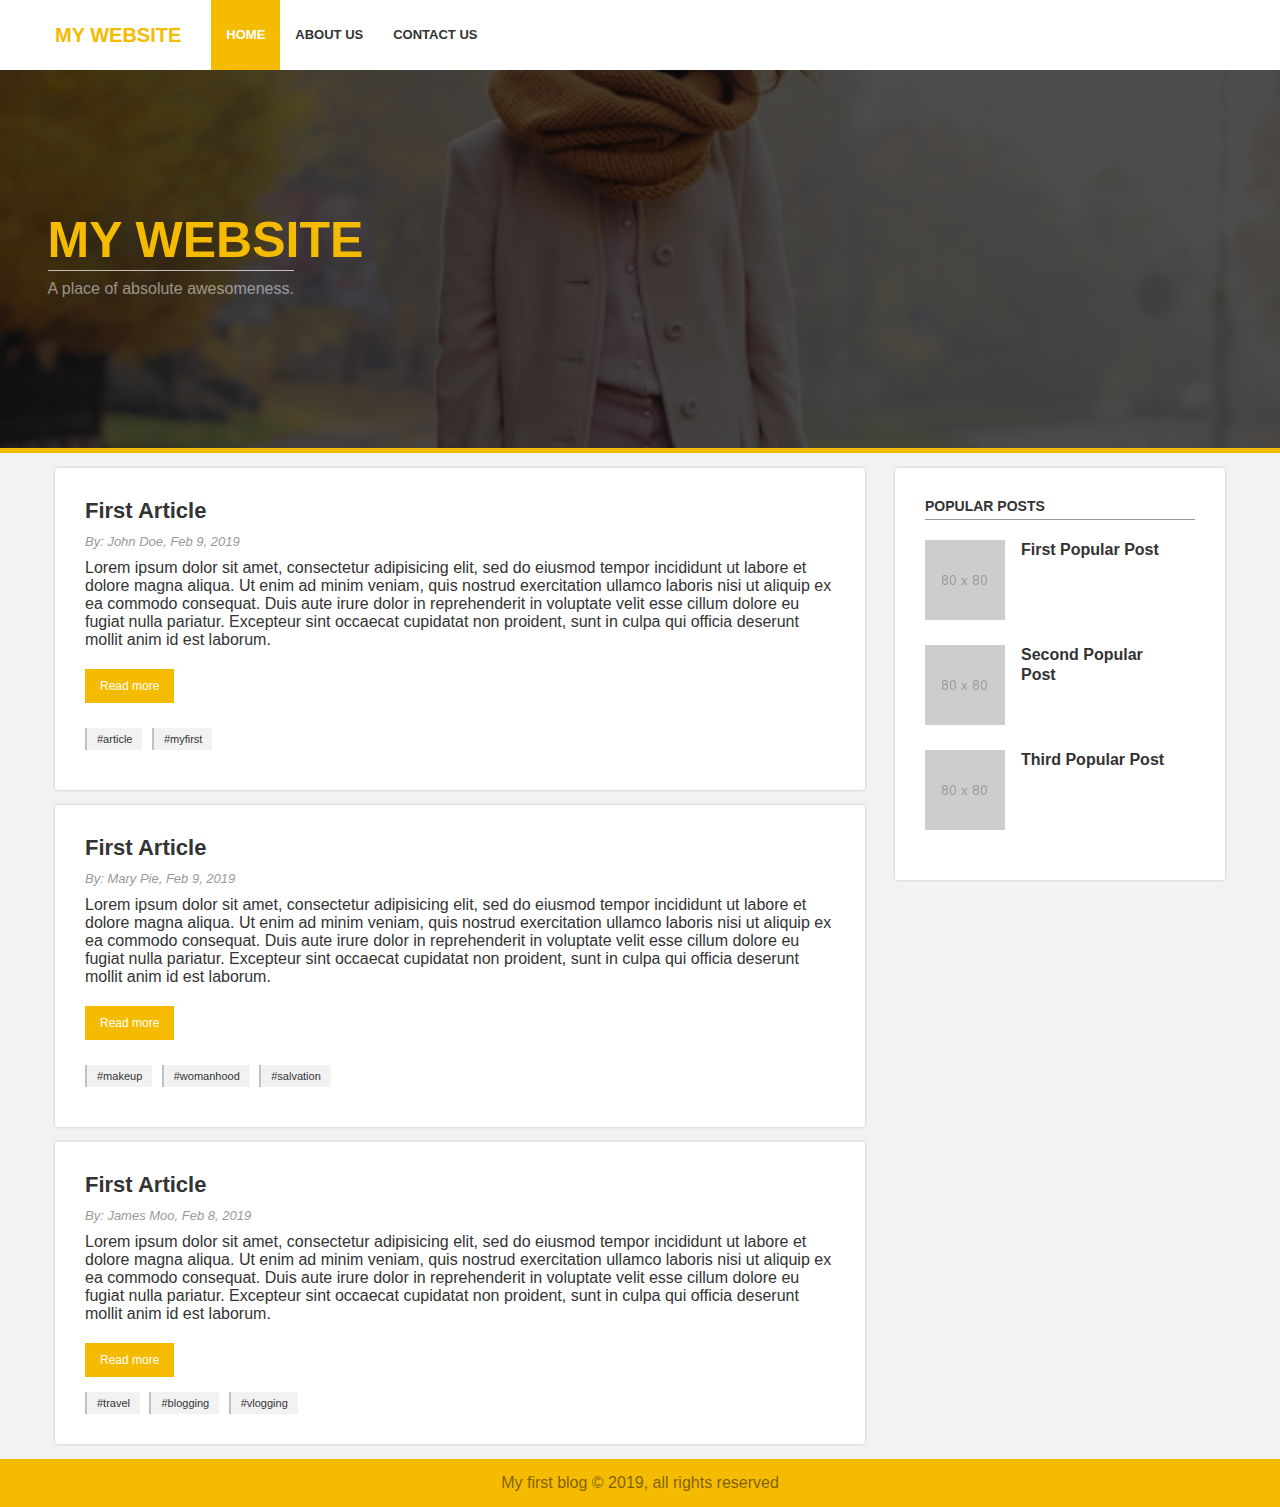
==== index.html @ c014b649 "Add files via upload" ====
<!DOCTYPE html>
<html>
<head>
	<title>Introduction to CSS</title>

	<link rel="stylesheet" type="text/css" href="css/styles.css">
</head>
<body>

	<header>
		<div class="container">
			<nav class="main_nav">
				<div class="logo">
					my website
				</div>

				<ul>
					<li><a href="#" class="active">Home</a></li>
					<li><a href="#">About Us</a></li>
					<li><a href="#">Contact Us</a></li>
				</ul>
				<div class="clearfix"></div>
			</nav>
		</div>
	</header>

	<section class="banner">
		<div class="container">
			<div class="large_text">MY WEBSITE</div>
			<div class="sub_text">A place of absolute awesomeness.</div>
		</div>
	</section>
	
	<div class="container">

		<div class="col_70">
		
			<div class="box">
				<h1>First Article</h1>
				<div class="author">
					By: John Doe, Feb 9, 2019
				</div>

				<p>Lorem ipsum dolor sit amet, consectetur adipisicing elit, sed do eiusmod
				tempor incididunt ut labore et dolore magna aliqua. Ut enim ad minim veniam,
				quis nostrud exercitation ullamco laboris nisi ut aliquip ex ea commodo
				consequat. Duis aute irure dolor in reprehenderit in voluptate velit esse
				cillum dolore eu fugiat nulla pariatur. Excepteur sint occaecat cupidatat non
				proident, sunt in culpa qui officia deserunt mollit anim id est laborum.</p>
				<p><a href="#" class="yellow_button">Read more</a></p>
				<div class="article_tag_wrap">
					<div class="article_tag">
						#article
					</div>
					<div class="article_tag">
						#myfirst
					</div>
				</div>

			</div>
			
			<div class="box">
				<h1>First Article</h1>
				<div class="author">
					By: Mary Pie, Feb 9, 2019
				</div>

				<p>Lorem ipsum dolor sit amet, consectetur adipisicing elit, sed do eiusmod
				tempor incididunt ut labore et dolore magna aliqua. Ut enim ad minim veniam,
				quis nostrud exercitation ullamco laboris nisi ut aliquip ex ea commodo
				consequat. Duis aute irure dolor in reprehenderit in voluptate velit esse
				cillum dolore eu fugiat nulla pariatur. Excepteur sint occaecat cupidatat non
				proident, sunt in culpa qui officia deserunt mollit anim id est laborum.</p>
				<p><a href="#" class="yellow_button">Read more</a></p>
				<div class="article_tag_wrap">
					<div class="article_tag">
						#makeup
					</div>
					<div class="article_tag">
						#womanhood
					</div>
					<div class="article_tag">
						#salvation
					</div>
				</div>

			</div>
			
			<div class="box">
				<h1>First Article</h1>
				<div class="author">
					By: James Moo, Feb 8, 2019
				</div>

				<p>Lorem ipsum dolor sit amet, consectetur adipisicing elit, sed do eiusmod
				tempor incididunt ut labore et dolore magna aliqua. Ut enim ad minim veniam,
				quis nostrud exercitation ullamco laboris nisi ut aliquip ex ea commodo
				consequat. Duis aute irure dolor in reprehenderit in voluptate velit esse
				cillum dolore eu fugiat nulla pariatur. Excepteur sint occaecat cupidatat non
				proident, sunt in culpa qui officia deserunt mollit anim id est laborum.</p>
				<p><a href="#" class="yellow_button">Read more</a></p>
				<div class="tag_wrap">
					<div class="article_tag">
						#travel
					</div>
					<div class="article_tag">
						#blogging
					</div>
					<div class="article_tag">
						#vlogging
					</div>
				</div>

			</div>

		</div>

		<div class="col_30">
			<div class="box">
				<h3 class="small_heading">Popular Posts</h3>
				<ul class="popular_posts">
					<li>
						<a href="#">
							<div class="col_30">
								<img src="images/image_placeholder.png">
							</div>
							<div class="col_70">
								First Popular Post
							</div>
							<div class="clearfix"></div>
						</a>
					</li>
					<li>
						<a href="#">
							<div class="col_30">
								<img src="images/image_placeholder.png">
							</div>
							<div class="col_70">
								Second Popular Post
							</div>
							<div class="clearfix"></div>
						</a>
					</li>
					<li>
						<a href="#">
							<div class="col_30">
								<img src="images/image_placeholder.png">
							</div>
							<div class="col_70">
								Third Popular Post
							</div>
							<div class="clearfix"></div>
						</a>
					</li>
				</ul>

			</div>
		</div>
		
		<div class="clearfix"></div>
	</div>

	<div class="footer">
		My first blog &copy; 2019, all rights reserved
	</div>

</body>
</html>
---- css/styles.css ----
body {
	font-family: Arial, Helvetica, san-serif;
	padding: 0;
	margin: 0;
	background-color:#f2f2f2;
	color:#333;
}

.footer {
	padding:15px;
	background-color:#f5bb00;
	color:rgba(0,0,0,.5);
	text-align:center;
	font-size:16px;
}

header {
	color:#f5bb00;
	background-color: #fff;
	box-shadow: 0 0 3px rgba(0,0,0,.2);
	/*height:70px;*/
}

.main_nav .logo {
	float: left;
	padding-left: 15px;
	text-transform: uppercase;
	font-size: 20px;
	line-height: 70px;
	font-weight: bold;
	margin-right:30px;
}

.main_nav ul {
	float:left;
	margin:0;
	padding:0;
}

.main_nav ul li {
	list-style:none;
	margin:0;
	padding:0;
	float: left;
}

.main_nav ul li a {
	font-size: 13px;
	font-weight: bold;
	display:block;
	line-height: 70px;
	text-transform: uppercase;
	padding:0 15px;
	text-decoration:none;
	color:#333;
}

.main_nav ul li a:hover {
	color:#f5bb00;
}

.main_nav ul li a.active {
	background-color: #f5bb00;
	color:#fff;
}

.container {
	max-width: 1200px;
	margin:0 auto;
}

.banner {
	padding:150px 0;
	background-color: #333;
	background-image: url(../images/banner.jpg);
	background-size: cover;
	background-repeat: no-repeat;
	box-shadow: inset 0 0 0 500px rgba(0,0,0,.7);
	color:#fff;
	border-bottom: 5px solid #f5bb00;
}

.banner .container {
	padding-left: 15px;
}

.banner .large_text {
	color:#f5bb00;
	font-size:50px;
	line-height: 40px;
	font-weight: bold;
}

.banner .sub_text {
	font-size:16px;
	line-height: 16px;
	border-top:1px solid rgba(255,255,255,.7);
	margin-top:10px;
	padding-top:10px;
	display: inline-block;
	color:rgba(255,255,255,.5);
}

.box {
	padding:30px;
	margin:15px 0;
	background-color:#fff;
	box-shadow: 0 0 3px rgba(0,0,0,.2);
	border-radius: 2px;
}

.article_tag_wrap {
	margin: 10px 0;
}

.box .article_tag {
	padding:5px 10px;
	display:inline-block;
	font-size: 11px;
	background-color: #f2f2f2;
	border-left: 2px solid rgba(0,0,0,.2);
	margin-right:5px;
}

.box .author {
	font-style: italic;
	padding: 5px 0;
	color:#999;
	font-size: 13px;
}

.box h1 {
	font-size:22px;
	margin:0;
	padding-bottom:5px;
}

.box p {
	margin:0;
	padding:5px 0;
}

.box .yellow_button {
	font-size:12px;
	color:white;
	text-decoration: none;
	padding:10px 15px;
	background:#f5bb00;
	display: inline-block;
	margin:10px 0;
}

.col_70 {
	width:70%;
	padding:0 15px;
	float: left;
	box-sizing: border-box;
}

.col_30 {
	width:30%;
	padding:0 15px;
	float: left;
	box-sizing: border-box;
}

.popular_posts {
	margin: 0;
	padding:0;
}

.popular_posts li {
	margin: 0;
	padding:0;
	list-style: none;
}

.popular_posts li a {
	display:block;
	padding:5px 0;
	margin-bottom: 10px;
	color:#333;
	line-height: 20px;
	font-size: 16px;
	font-weight: bold;
}

.popular_posts .col_30 {
	padding:0;
}

.popular_posts img {
	max-width: 100%;
}

.small_heading {
	font-size: 14px;
	text-transform: uppercase;
	border-bottom: 1px solid #999;
	font-weight: bold;
	padding-bottom: 5px;
	margin:0;
	margin-bottom: 15px;
}

.example_content {
	width: 200px;
	/*min-width: 200px;
	max-width: 200px;*/
	height: 200px;
	/*min-height: 200px;
	max-height: 200px;*/
	background-color:rgba(255,255,144,.5);
}

.example {
	padding:10px 30px 0px 100px;
	/*padding-left:50px;
	padding-right:50px;
	padding-top:50px;
	padding-bottom:50px;*/
	margin:50px;
	/*margin-left:50px;
	margin-right:50px;
	margin-top:50px;
	margin-bottom:50px;*/
	border-radius:50px 10px;
	/*border-bottom-right-radius: 50px;*/
	box-shadow:-100px -100px 100px 100px rgba(0,0,0,.2);
	border:5px solid yellow;
	/*border-width: 5px;
	border-style: solid;
	border-color: yellow;*/
	background-color: red;
	/*background-image: url(../images/example.png);
	background-repeat: no-repeat;
	background-size: 100%;
	background-position: center center;*/
	display: inline-block;

}

.clearfix:after {
    clear: both;
    content: ".";
    display: block;
    height: 0;
    visibility: hidden;
}
.clearfix {
    display: inline-block;
}
.clearfix {
    display: block;
}
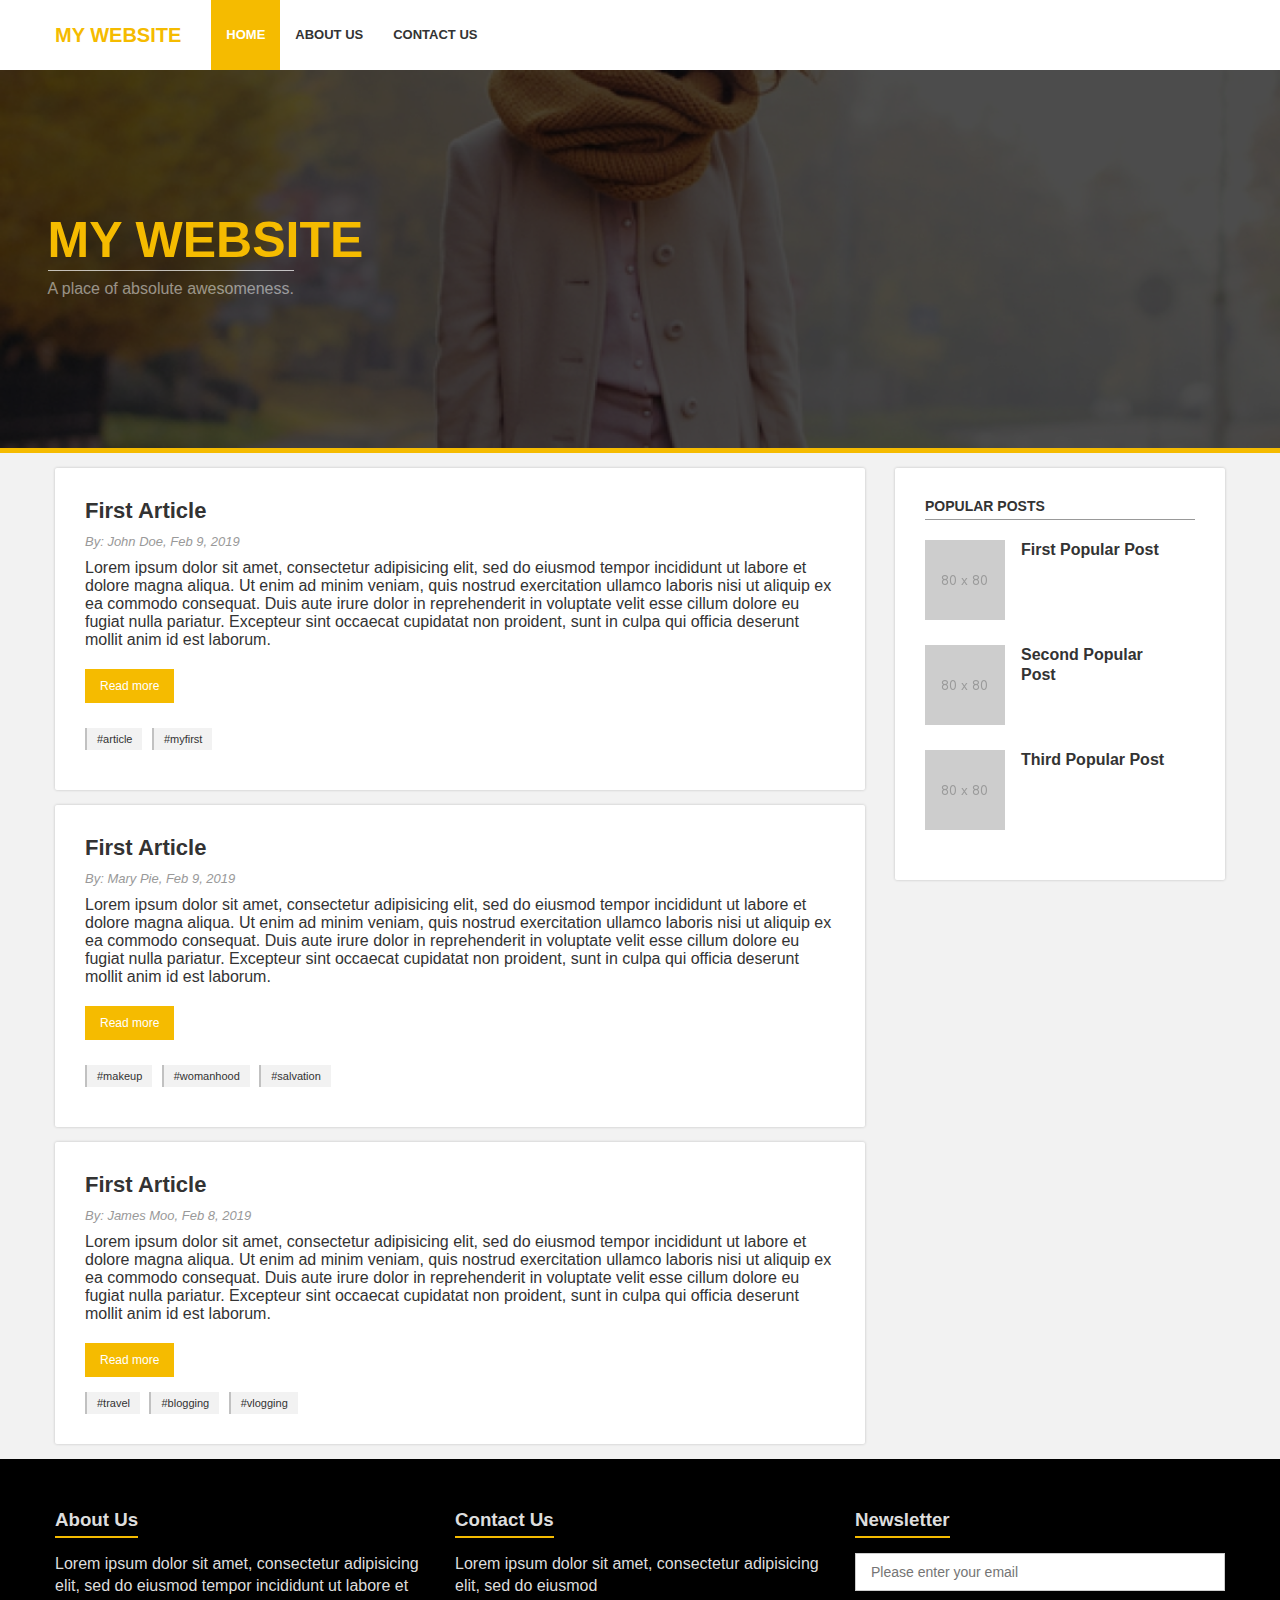
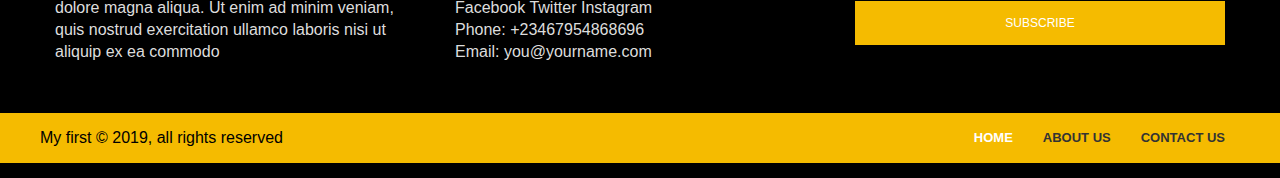
==== commit 85a888ee: "Add files via upload" ====
--- a/index.html
+++ b/index.html
@@ -11,11 +11,11 @@
 		<div class="container">
 			<nav class="main_nav">
 				<div class="logo">
-					my website
+					<a href="index.html" class="a_inherit">my website</a>
 				</div>
 
 				<ul>
-					<li><a href="#" class="active">Home</a></li>
+					<li><a href="index.html" class="active">Home</a></li>
 					<li><a href="#">About Us</a></li>
 					<li><a href="#">Contact Us</a></li>
 				</ul>
@@ -36,7 +36,7 @@
 		<div class="col_70">
 		
 			<div class="box">
-				<h1>First Article</h1>
+				<h1><a href="details.html" class="a_inherit">First Article</a></h1>
 				<div class="author">
 					By: John Doe, Feb 9, 2019
 				</div>
@@ -47,7 +47,7 @@
 				consequat. Duis aute irure dolor in reprehenderit in voluptate velit esse
 				cillum dolore eu fugiat nulla pariatur. Excepteur sint occaecat cupidatat non
 				proident, sunt in culpa qui officia deserunt mollit anim id est laborum.</p>
-				<p><a href="#" class="yellow_button">Read more</a></p>
+				<p><a href="details.html" class="yellow_button">Read more</a></p>
 				<div class="article_tag_wrap">
 					<div class="article_tag">
 						#article
@@ -161,7 +161,55 @@
 	</div>
 
 	<div class="footer">
-		My first blog &copy; 2019, all rights reserved
+		<div class="container pad50v">
+			<div class="col_33">
+				<h3>About Us</h3>
+				<div>Lorem ipsum dolor sit amet, consectetur adipisicing elit, sed do eiusmod
+				tempor incididunt ut labore et dolore magna aliqua. Ut enim ad minim veniam,
+				quis nostrud exercitation ullamco laboris nisi ut aliquip ex ea commodo</div>
+			</div>
+
+			<div class="col_33">
+				<h3>Contact Us</h3>
+				<div>Lorem ipsum dolor sit amet, consectetur adipisicing elit, sed do eiusmod</div>
+				<div>
+					<a href="#" class="a_inherit">Facebook</a>
+					<a href="#" class="a_inherit">Twitter</a>
+					<a href="#" class="a_inherit">Instagram</a>
+				</div>
+				<div>Phone: +23467954868696</div>
+				<div>Email: you@yourname.com</div>
+			</div>
+
+			<div class="col_33">
+				<h3>Newsletter</h3>
+
+				<form>
+					<input type="email" name="" class="input_class" placeholder="Please enter your email">
+					<input type="submit" class="yellow_button" name="" value="Subscribe">
+				</form>
+			</div>
+
+			<div class="clearfix"></div>
+		</div>
+
+
+		<div class="sub_footer">
+			<div class="container">
+				<div class="copyright">My first &copy; 2019, all rights reserved</div>
+
+				<nav class="main_nav">
+					<ul>
+						<li><a href="index.html" class="active">Home</a></li>
+						<li><a href="#">About Us</a></li>
+						<li><a href="#">Contact Us</a></li>
+					</ul>
+					<div class="clearfix"></div>
+				</nav>
+
+				<div class="clearfix"></div>
+			</div>
+		</div>
 	</div>
 
 </body>
--- a/css/styles.css
+++ b/css/styles.css
@@ -6,12 +6,54 @@
 	color:#333;
 }
 
+label, input, select, textarea {
+	display:block;
+}
+
 .footer {
+	background-color:#000;
+	color:#ddd;
+	text-align:left;
+	font-size:16px;
+	line-height: 22px;
+	padding-bottom: 15px;
+}
+.footer h3 {
+	margin:0;
+	margin-bottom:15px;
+	border-bottom:2px solid #f5bb00;
+	padding-bottom: 5px;
+	display: inline-block;
+}
+
+.footer .yellow_button {
+	display: block;
+	width:100%;
 	padding:15px;
-	background-color:#f5bb00;
+	text-transform: uppercase;
+}
+
+.footer .sub_footer {
+	background-color: #f5bb00;
+	padding:15px;
+	line-height: 20px;
+}
+
+.footer .copyright {
+	float: left;
+	color: #000;
+}
+
+.footer .main_nav {
+	float:right;
+	margin: 0;	
+}
+
+.footer .main_nav a {
+	line-height: 20px;
+}
+.footer .main_nav a:hover {
 	color:rgba(0,0,0,.5);
-	text-align:center;
-	font-size:16px;
 }
 
 header {
@@ -62,6 +104,11 @@
 .main_nav ul li a.active {
 	background-color: #f5bb00;
 	color:#fff;
+}
+
+.a_inherit {
+	color:inherit;
+	text-decoration: inherit;
 }
 
 .container {
@@ -140,7 +187,7 @@
 	padding:5px 0;
 }
 
-.box .yellow_button {
+.yellow_button {
 	font-size:12px;
 	color:white;
 	text-decoration: none;
@@ -148,20 +195,34 @@
 	background:#f5bb00;
 	display: inline-block;
 	margin:10px 0;
-}
-
-.col_70 {
-	width:70%;
+	border:none;
+}
+
+.row {
+	margin-left:-15px;
+	margin-right:-15px;
+}
+
+.col_70, .col_30, .col_50, .col_33 {
 	padding:0 15px;
 	float: left;
 	box-sizing: border-box;
 }
 
+.col_70 {
+	width:70%;
+}
+
 .col_30 {
 	width:30%;
-	padding:0 15px;
-	float: left;
-	box-sizing: border-box;
+}
+
+.col_50 {
+	width:50%;
+}
+
+.col_33 {
+	width:33.333333%;
 }
 
 .popular_posts {
@@ -189,8 +250,15 @@
 	padding:0;
 }
 
-.popular_posts img {
+img {
 	max-width: 100%;
+}
+
+.divider10 {
+	padding-top:10px;
+}
+.divider15 {
+	padding-top:15px;
 }
 
 .small_heading {
@@ -201,6 +269,36 @@
 	padding-bottom: 5px;
 	margin:0;
 	margin-bottom: 15px;
+}
+
+.blog_details h1 {
+	font-size: 32px;
+	margin-bottom: 15px;
+}
+
+.blog_details .author {
+	font-style: italic;
+	color:#666666;
+	padding-top:10px;
+}
+
+.global_form label {
+	font-weight: bold;
+	padding:20px 0 5px;
+}
+
+.input_class {
+	width:100%;
+	padding:10px 15px;
+	box-sizing: border-box;
+	outline: none;
+	border:1px solid #ccc;
+	font-size: 14px;
+}
+
+.pad50v {
+	padding-top:50px;
+	padding-bottom:50px;
 }
 
 .example_content {
